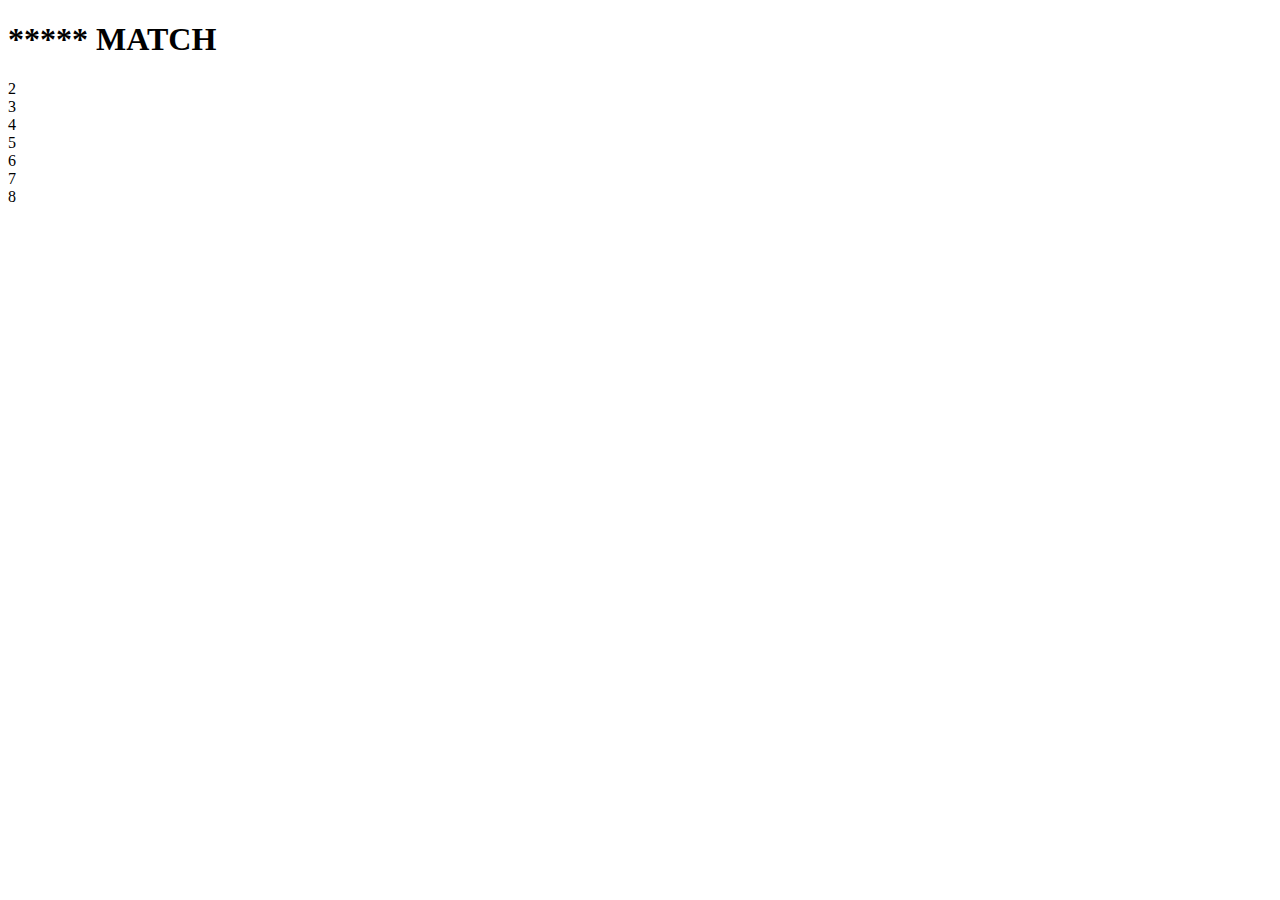
==== game.html @ 99dc7c88 "10" ====
<!DOCTYPE html>
<html lang="en">
<head>
    <meta charset="UTF-8">
    <meta http-equiv="X-UA-Compatible" content="IE=edge">
    <meta name="viewport" content="width=device-width, initial-scale=1.0">
    <title>Document</title>
    <link rel="stylesheet" href="game.css">
</head>
<body>
    <div class="grid-container">
        <div class="grid-item" id="1">
            <h1> ***** MATCH</h1>
        </div>
        <div class="grid-item" id="2">
            2
        </div>
        <div class="grid-item">
            3
        </div>
        <div class="grid-item">
            4
        </div>
        <div class="grid-item">
            5
        </div>
        <div class="grid-item">
            6
        </div>
        <div class="grid-item">
            7
        </div>
        <div class="grid-item">
            8
        </div>
    </div>
</body>
</html>
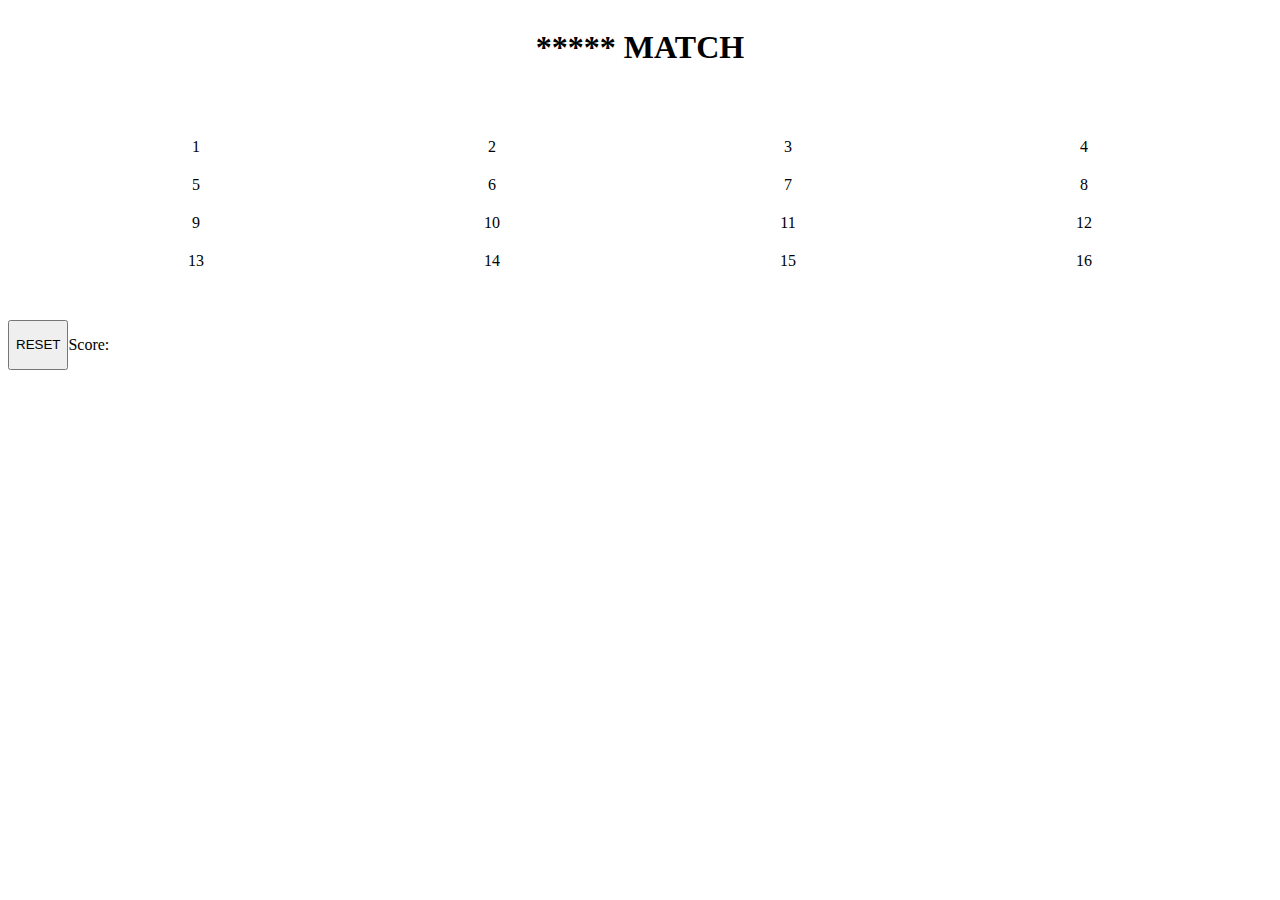
==== commit aed407e4: "123213" ====
--- a/game.html
+++ b/game.html
@@ -9,29 +9,32 @@
 </head>
 <body>
     <div class="grid-container">
-        <div class="grid-item" id="1">
+        <div class="grid-item" id="title">
             <h1> ***** MATCH</h1>
         </div>
-        <div class="grid-item" id="2">
-            2
+        <div class="grid-item" id="game">
+            <div class="game">
+                <div class="cards" id="1">1</div>
+                <div class="cards" id="2">2</div>
+                <div class="cards" id="3">3</div>
+                <div class="cards" id="4">4</div>
+                <div class="cards" id="5">5</div>
+                <div class="cards" id="6">6</div>
+                <div class="cards" id="7">7</div>
+                <div class="cards" id="8">8</div>
+                <div class="cards" id="9">9</div>
+                <div class="cards" id="10">10</div>
+                <div class="cards" id="11">11</div>
+                <div class="cards" id="12">12</div>
+                <div class="cards" id="13">13</div>
+                <div class="cards" id="14">14</div>
+                <div class="cards" id="15">15</div>
+                <div class="cards" id="16">16</div>
+            </div>
         </div>
-        <div class="grid-item">
-            3
-        </div>
-        <div class="grid-item">
-            4
-        </div>
-        <div class="grid-item">
-            5
-        </div>
-        <div class="grid-item">
-            6
-        </div>
-        <div class="grid-item">
-            7
-        </div>
-        <div class="grid-item">
-            8
+        <div class="grid-item" id="box">
+            <button>RESET</button>
+            <p>Score: </p>
         </div>
     </div>
 </body>
--- a/game.css
+++ b/game.css
@@ -0,0 +1,28 @@
+.grid-container {
+    display: grid;
+    grid-template-columns: auto auto auto;
+}
+
+#title {
+    grid-column: span 3;
+    text-align: center;
+}
+
+#box {
+    display: flex;
+}
+
+.game {
+    display: grid;
+    grid-template-columns: 1fr 1fr 1fr 1fr;
+    margin: 40px;
+}
+
+#game {
+    grid-column: span 3;
+}
+
+.cards {
+    text-align: center;
+    padding: 10px;
+}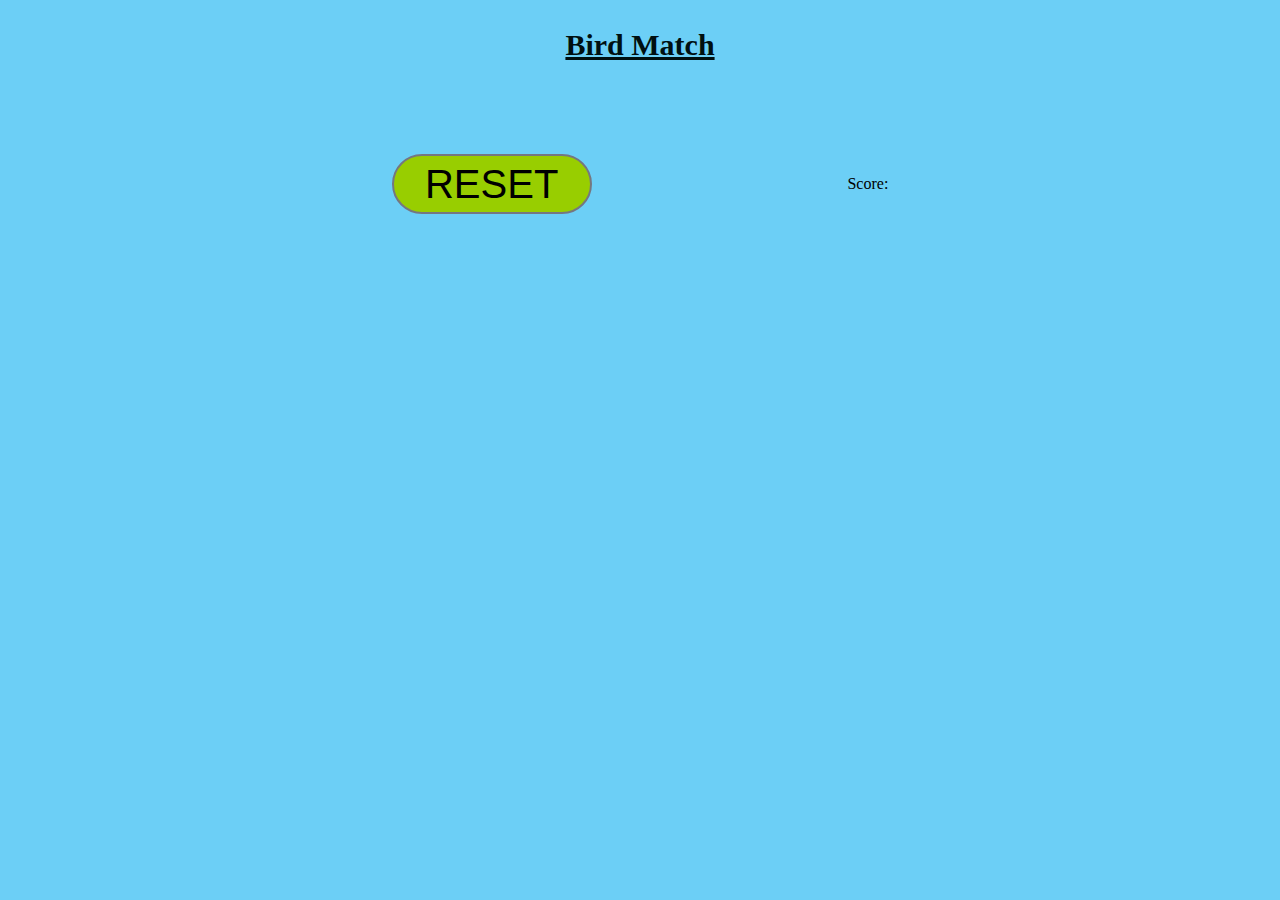
==== commit f9af8b44: "3123123" ====
--- a/game.html
+++ b/game.html
@@ -4,36 +4,71 @@
     <meta charset="UTF-8">
     <meta http-equiv="X-UA-Compatible" content="IE=edge">
     <meta name="viewport" content="width=device-width, initial-scale=1.0">
-    <title>Document</title>
+    <title>Matching Game</title>
     <link rel="stylesheet" href="game.css">
+    <script src="game.js"></script>
 </head>
-<body>
+<body onload="intialize()">
     <div class="grid-container">
         <div class="grid-item" id="title">
-            <h1> ***** MATCH</h1>
+            <h1> Bird Match</h1>
         </div>
         <div class="grid-item" id="game">
             <div class="game">
-                <div class="cards" id="1">1</div>
-                <div class="cards" id="2">2</div>
-                <div class="cards" id="3">3</div>
-                <div class="cards" id="4">4</div>
-                <div class="cards" id="5">5</div>
-                <div class="cards" id="6">6</div>
-                <div class="cards" id="7">7</div>
-                <div class="cards" id="8">8</div>
-                <div class="cards" id="9">9</div>
-                <div class="cards" id="10">10</div>
-                <div class="cards" id="11">11</div>
-                <div class="cards" id="12">12</div>
-                <div class="cards" id="13">13</div>
-                <div class="cards" id="14">14</div>
-                <div class="cards" id="15">15</div>
-                <div class="cards" id="16">16</div>
+                <div class="cards" id="0" onclick="">
+                    <img src="cardback.png" alt="">
+                </div>
+                <div class="cards" id="1">
+                    <img src="cardback.png" alt="">
+                </div>
+                <div class="cards" id="2">
+                    <img src="cardback.png" alt="">
+                </div>
+                <div class="cards" id="3">
+                    <img src="cardback.png" alt="">
+                </div>
+                <div class="cards" id="4">
+                    <img src="cardback.png" alt="">
+                </div>
+                <div class="cards" id="5">
+                    <img src="cardback.png" alt="">
+                </div>
+                <div class="cards" id="6">
+                    <img src="cardback.png" alt="">
+                </div>
+                <div class="cards" id="7">
+                    <img src="cardback.png" alt="">
+                </div>
+                <div class="cards" id="8">
+                    <img src="cardback.png" alt="">
+                </div>
+                <div class="cards" id="9">
+                    <img src="cardback.png" alt="">
+                </div>
+                <div class="cards" id="10">
+                    <img src="cardback.png" alt="">
+                </div>
+                <div class="cards" id="11">
+                    <img src="cardback.png" alt="">
+                </div>
+                <div class="cards" id="12">
+                    <img src="cardback.png" alt="">
+                </div>
+                <div class="cards" id="13">
+                    <img src="cardback.png" alt="">
+                </div>
+                <div class="cards" id="14">
+                    <img src="cardback.png" alt="">
+                </div>
+                <div class="cards" id="15">
+                    <img src="cardback.png" alt="">
+                </div>
             </div>
         </div>
         <div class="grid-item" id="box">
             <button>RESET</button>
+        </div>
+        <div class="grid-item" id="score">
             <p>Score: </p>
         </div>
     </div>
--- a/game.css
+++ b/game.css
@@ -1,10 +1,20 @@
+body {
+    background-color: #6CCFF6;
+}
+
 .grid-container {
     display: grid;
     grid-template-columns: auto auto auto;
+    place-items: center;
 }
 
+h1 {
+    text-decoration:underline;
+    color: #001011;
+    font-size: 30px;
+}
 #title {
-    grid-column: span 3;
+    grid-column: span 4;
     text-align: center;
 }
 
@@ -14,15 +24,36 @@
 
 .game {
     display: grid;
-    grid-template-columns: 1fr 1fr 1fr 1fr;
-    margin: 40px;
+    grid-template-columns: auto auto auto auto;
 }
 
 #game {
-    grid-column: span 3;
+    grid-column: span 4;
 }
 
 .cards {
     text-align: center;
-    padding: 10px;
+
+}
+
+.cards:hover {
+    border: 2px solid black;
+}
+
+#box {
+    grid-column-start: 2;
+}
+
+button {
+    text-align: center;
+    font-size: 40px;
+    height: 60px;
+    width: 200px;
+    border-radius: 50px;
+    border: 2px solid #757780;
+    background-color: #98CE00;
+}
+
+#score {
+    text-align: center;
 }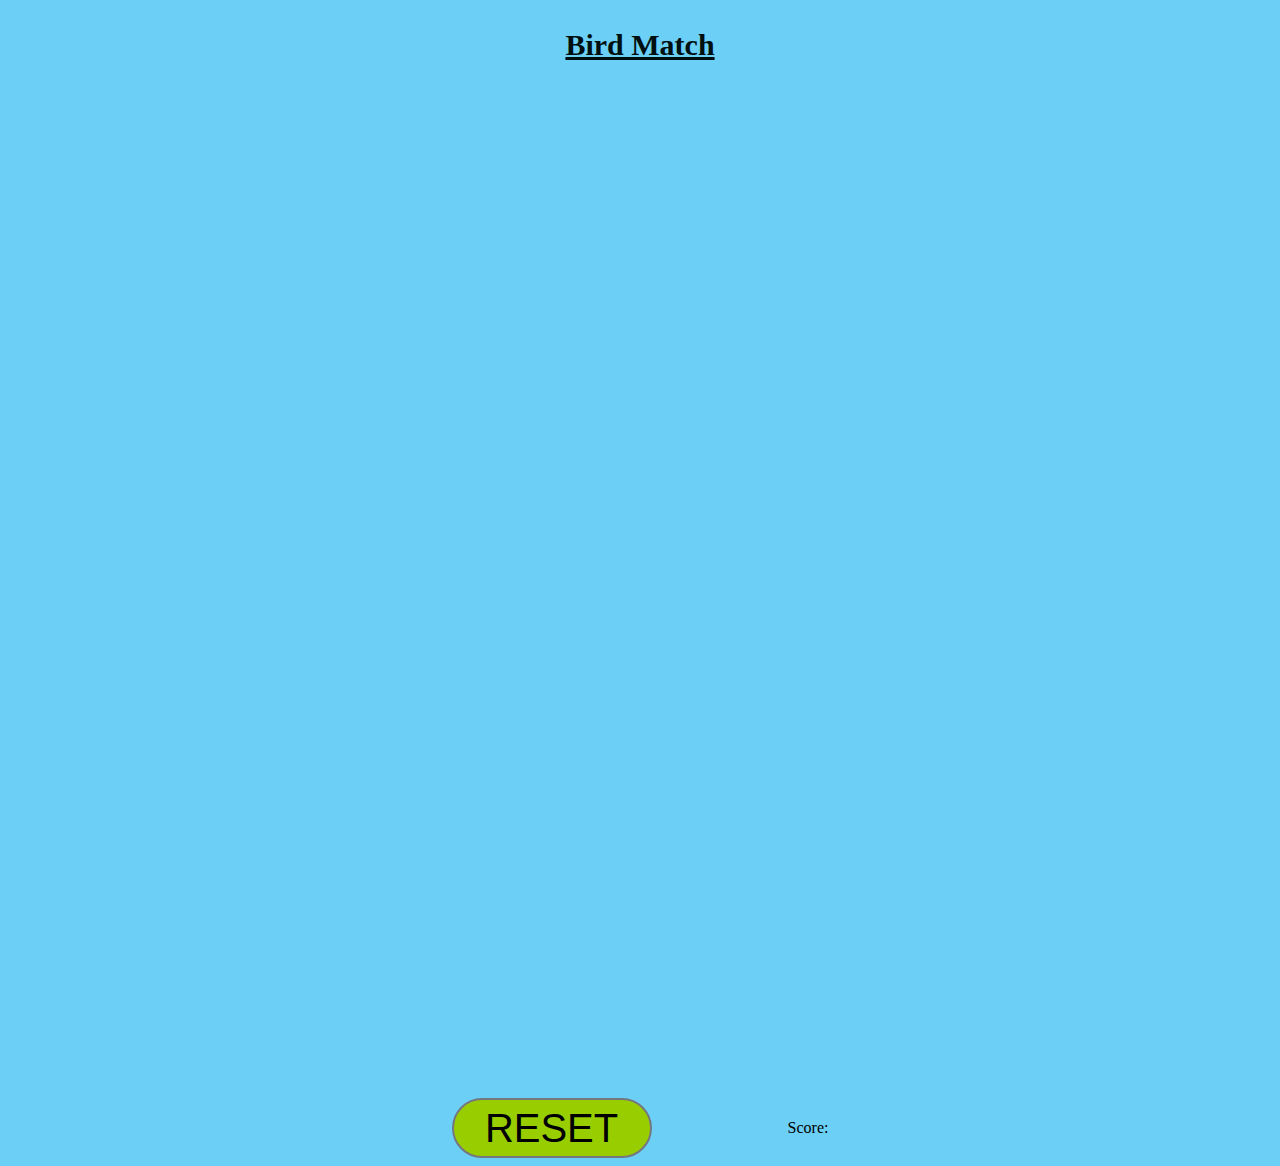
==== commit 2d5f154e: "Merge branch 'main' of https://github.com/MDSinta/matchgame" ====
--- a/game.html
+++ b/game.html
@@ -15,58 +15,58 @@
         </div>
         <div class="grid-item" id="game">
             <div class="game">
-                <div class="cards" id="0" onclick="">
+                <div class="cards" id="0" onclick="changeImg(id), scoreKeep()">
                     <img src="cardback.png" alt="">
                 </div>
-                <div class="cards" id="1">
+                <div class="cards" id="1" onclick="changeImg(id), scoreKeep()">
                     <img src="cardback.png" alt="">
                 </div>
-                <div class="cards" id="2">
+                <div class="cards" id="2" onclick="changeImg(id), scoreKeep()">
                     <img src="cardback.png" alt="">
                 </div>
-                <div class="cards" id="3">
+                <div class="cards" id="3" onclick="changeImg(id), scoreKeep()">
                     <img src="cardback.png" alt="">
                 </div>
-                <div class="cards" id="4">
+                <div class="cards" id="4" onclick="changeImg(id), scoreKeep()">
                     <img src="cardback.png" alt="">
                 </div>
-                <div class="cards" id="5">
+                <div class="cards" id="5" onclick="changeImg(id), scoreKeep()">
                     <img src="cardback.png" alt="">
                 </div>
-                <div class="cards" id="6">
+                <div class="cards" id="6" onclick="changeImg(id), scoreKeep()">
                     <img src="cardback.png" alt="">
                 </div>
-                <div class="cards" id="7">
+                <div class="cards" id="7" onclick="changeImg(id), scoreKeep()">
                     <img src="cardback.png" alt="">
                 </div>
-                <div class="cards" id="8">
+                <div class="cards" id="8" onclick="changeImg(id), scoreKeep()">
                     <img src="cardback.png" alt="">
                 </div>
-                <div class="cards" id="9">
+                <div class="cards" id="9" onclick="changeImg(id), scoreKeep()">
                     <img src="cardback.png" alt="">
                 </div>
-                <div class="cards" id="10">
+                <div class="cards" id="10" onclick="changeImg(id), scoreKeep()">
                     <img src="cardback.png" alt="">
                 </div>
-                <div class="cards" id="11">
+                <div class="cards" id="11" onclick="changeImg(id), scoreKeep()">
                     <img src="cardback.png" alt="">
                 </div>
-                <div class="cards" id="12">
+                <div class="cards" id="12" onclick="changeImg(id), scoreKeep()">
                     <img src="cardback.png" alt="">
                 </div>
-                <div class="cards" id="13">
+                <div class="cards" id="13" onclick="changeImg(id), scoreKeep()">
                     <img src="cardback.png" alt="">
                 </div>
-                <div class="cards" id="14">
+                <div class="cards" id="14" onclick="changeImg(id), scoreKeep()">
                     <img src="cardback.png" alt="">
                 </div>
-                <div class="cards" id="15">
+                <div class="cards" id="15" onclick="changeImg(id), scoreKeep()">
                     <img src="cardback.png" alt="">
                 </div>
             </div>
         </div>
         <div class="grid-item" id="box">
-            <button>RESET</button>
+            <button onclick="completeReset()">RESET</button>
         </div>
         <div class="grid-item" id="score">
             <p>Score: </p>
--- a/game.css
+++ b/game.css
@@ -33,7 +33,9 @@
 
 .cards {
     text-align: center;
-
+    width: 180px;
+    height: 254px;
+    object-fit: contain;
 }
 
 .cards:hover {
@@ -56,4 +58,4 @@
 
 #score {
     text-align: center;
-}+}
